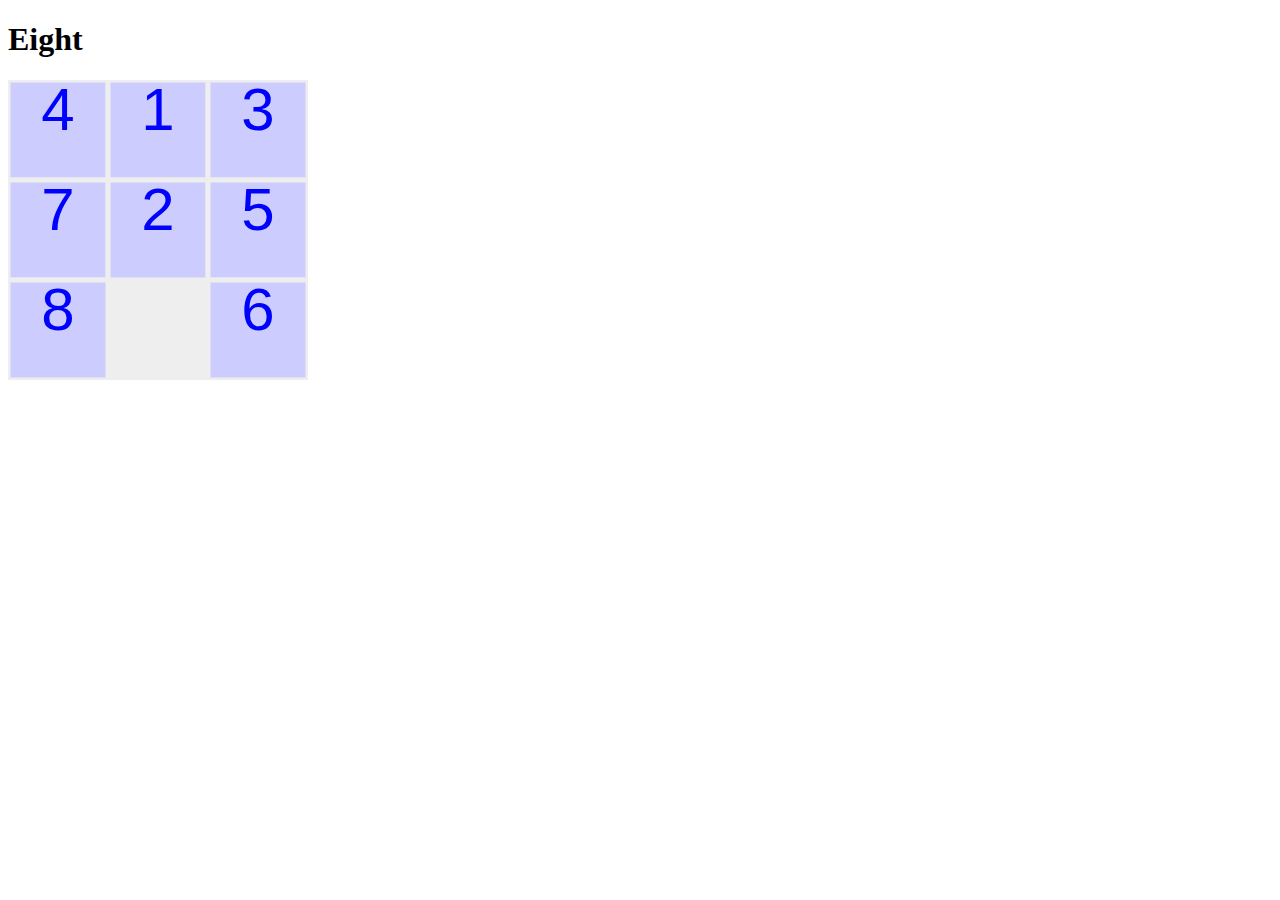
==== eight/eight.html @ 0870252d "eight" ====
<!doctype html>
<html>
    <head>
        <meta charset="utf-8">
        <title>Eight</title>
    </head>
    <body>
        <h1>Eight</h1>
        <canvas width=300 height=300 id="canvas"></canvas>
        <script src="./js/main.js" type="module"></script>
    </body>
</html>
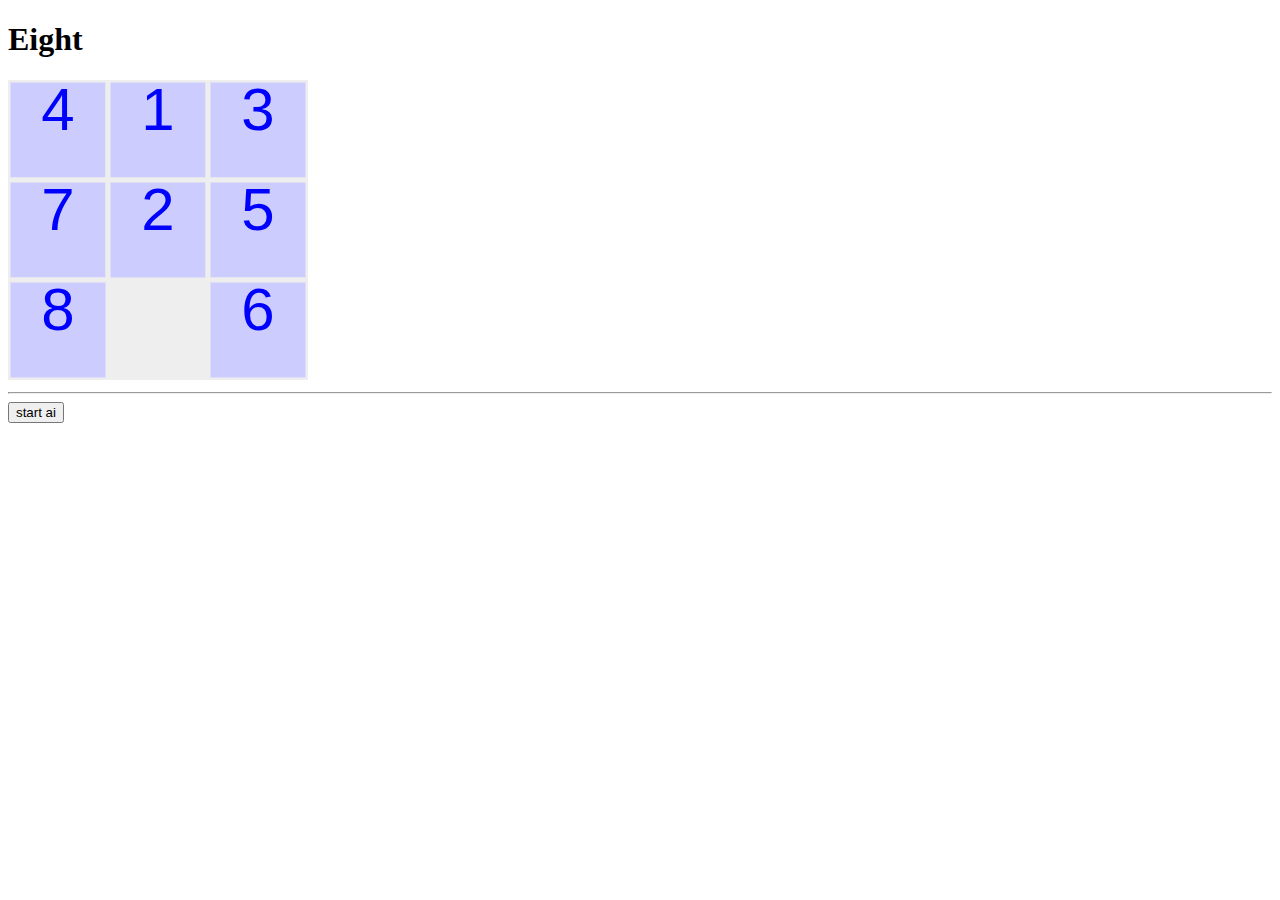
==== commit 6538d278: "hhhhhhh" ====
--- a/eight/eight.html
+++ b/eight/eight.html
@@ -6,7 +6,9 @@
     </head>
     <body>
         <h1>Eight</h1>
-        <canvas width=300 height=300 id="canvas"></canvas>
+        <canvas id="canvas" width=300 height=300></canvas>
+        <hr>
+        <button id="btn_start_ai">start ai </button>
         <script src="./js/main.js" type="module"></script>
     </body>
 </html>